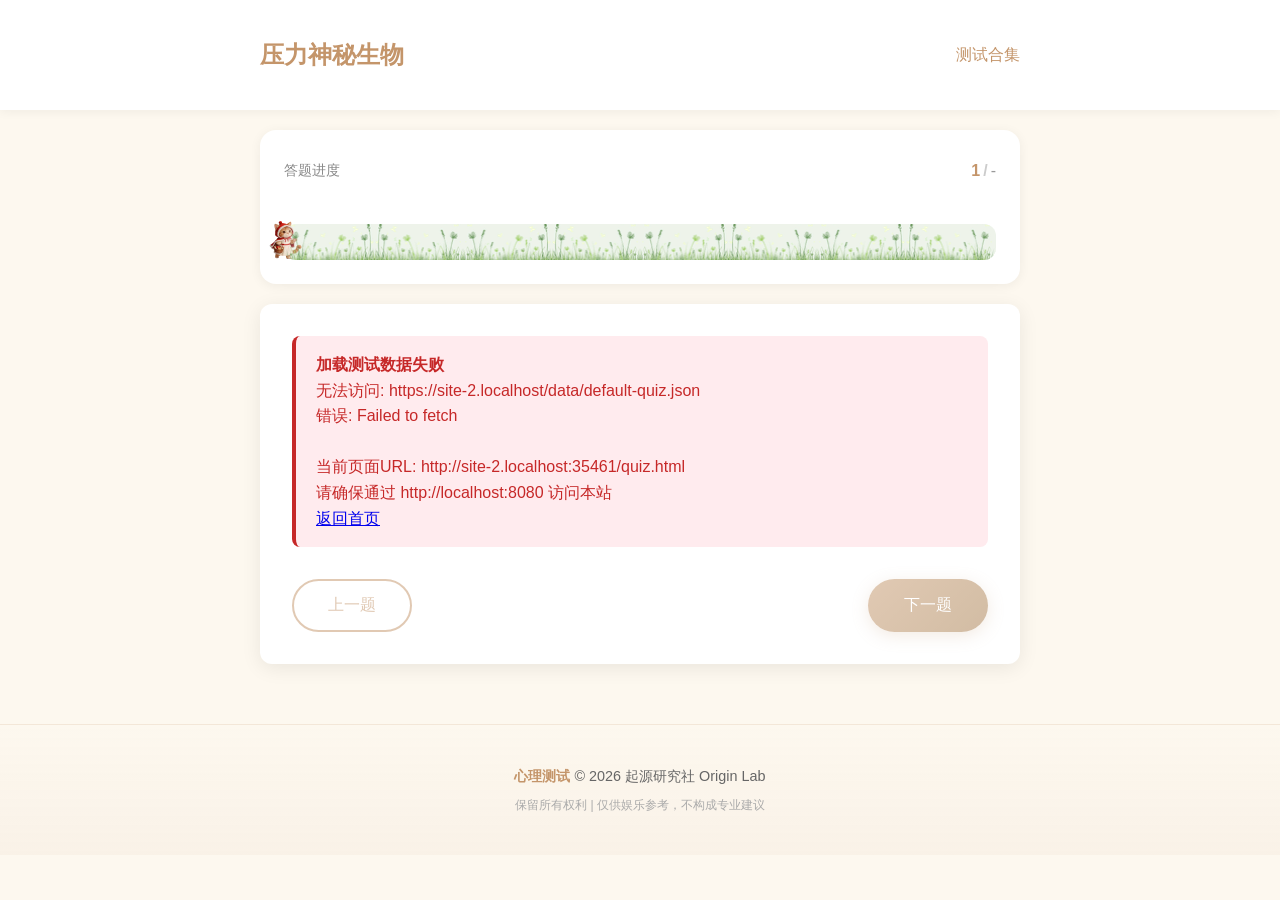
==== quiz.html @ 236efb1c "Add stress creature psychological test with isolated free-mode key. Co-authored-by: Cursor <cursorag" ====
<!DOCTYPE html>
<html lang="zh-CN">
<head>
    <meta charset="UTF-8">
    <meta name="viewport" content="width=device-width, initial-scale=1.0">
    <title>答题 - 你的压力是哪种神秘生物</title>
    <link rel="stylesheet" href="css/style.css">
    <link rel="preload" as="image" href="assets/progress bar/草地进度条.webp?v=5" type="image/webp">
    <link rel="preload" as="image" href="assets/progress bar/进度条小猫1.webp?v=5" type="image/webp">
    <script src="js/deploy-config.js"></script>
</head>
<body class="page-quiz">
    <!-- 导航栏 -->
    <nav class="navbar">
        <div class="container">
            <a href="index.html" class="logo">压力神秘生物</a>
            <ul class="nav-links">
                <li><a href="javascript:void(0)" class="active" onclick="navigateWithFallback('catalog', this)">测试合集</a></li>
            </ul>
        </div>
    </nav>

    <!-- 主内容区 -->
    <main class="container">
        <!-- 顶部信息栏 -->
        <div style="background: white; border-radius: 16px; padding: 20px 24px; margin-bottom: 20px; box-shadow: 0 2px 12px rgba(0,0,0,0.06);">
            <!-- 进度条 -->
            <div style="padding-top: 8px;">
                <div style="display: flex; justify-content: space-between; align-items: center; margin-bottom: 16px;">
                    <span style="font-size: 0.85rem; color: #888; font-weight: 500;">答题进度</span>
                    <span style="font-size: 1rem; color: #C4956A; font-weight: 700;"><span id="current-num">1</span><span style="color: #ccc; margin: 0 3px;">/</span><span id="total-num" style="color: #999; font-weight: 500;">-</span></span>
                </div>
                <!-- 小猫走路进度条 -->
                <div id="progress-container" style="position: relative; height: 15px; border-radius: 12px; overflow: visible; background: #e8f5e9; margin-top: 40px; padding-bottom: 36px; margin-bottom: 4px;">
                    <!-- 草地背景 (预加载) -->
                    <picture>
                        <source srcset="assets/progress bar/草地进度条.webp?v=5" type="image/webp">
                        <source srcset="assets/progress bar/草地进度条.png?v=5" type="image/png">
                        <img src="assets/progress bar/草地进度条.png?v=5" style="position: absolute; top: 0; left: 0; width: 100%; height: 100%; object-fit: cover; border-radius: 12px; z-index: 5;" alt="草地" loading="eager" fetchpriority="high" decoding="async">
                    </picture>
                    <!-- 进度遮罩 -->
                    <div id="progress-mask" style="position: absolute; top: 0; left: 0; height: 100%; width: 0%; background: rgba(255,255,255,0.3); transition: width 0.5s cubic-bezier(0.4, 0, 0.2, 1); z-index: 6; border-radius: 12px;"></div>
                    <!-- 小猫 -->
                    <div id="cat-walker" style="position: absolute; bottom: 0; transform: translateX(-50%); left: 0%; transition: left 0.5s cubic-bezier(0.4, 0, 0.2, 1); z-index: 4;">
                        <img id="cat-frame" src="assets/progress bar/进度条小猫1.webp?v=5" style="width: 40px; height: 40px; object-fit: contain; display: block;" alt="小猫" loading="eager" fetchpriority="high" decoding="async" onerror="this.onerror=null;this.src='assets/progress bar/进度条小猫1.png?v=5'">
                    </div>
                </div>
            </div>
        </div>

        <!-- 题目卡片 -->
        <div class="card fade-in quiz-content-card">
            <div id="question-container">
                <!-- 动态生成题目 -->
            </div>

            <!-- 导航按钮 -->
            <div class="nav-buttons quiz-nav-buttons">
                <button type="button" class="btn btn-secondary" id="prev-btn" disabled>上一题</button>
                <button type="button" class="btn btn-primary" id="next-btn" disabled>下一题</button>
                <button type="button" class="btn btn-primary hidden" id="submit-btn">提交</button>
            </div>
        </div>
    </main>

    <script src="js/utils.js"></script>
    <script>
        // 全局变量
        let quizData = null;
        let allQuestions = [];
        let currentQuestionIndex = 0;
        let answers = {};
        let isTransitioning = false; // 防止重复点击标志
        let questionOptionOrder = {}; // 保存每道题的选项随机顺序

        // 打乱数组顺序（Fisher-Yates 算法）
        function shuffleArray(array) {
            const arr = [...array];
            for (let i = arr.length - 1; i > 0; i--) {
                const j = Math.floor(Math.random() * (i + 1));
                [arr[i], arr[j]] = [arr[j], arr[i]];
            }
            return arr;
        }

        const CHOICE_OPTION_LETTERS = new Set(['a', 'b', 'c', 'd', 'e']);

        /** 选择题答案统一为小写选项字母数组；无法识别则 null */
        function normalizeChoiceAnswerValue(raw) {
            if (raw === undefined || raw === null) return null;
            let arr = raw;
            if (typeof arr === 'string' && arr.trim().length) {
                arr = [arr];
            }
            if (!Array.isArray(arr)) return null;
            const cleaned = [...new Set(
                arr
                    .map(v => (typeof v === 'string' ? v.trim().toLowerCase() : ''))
                    .filter(v => CHOICE_OPTION_LETTERS.has(v))
            )];
            return cleaned.length > 0 ? cleaned : null;
        }

        /** 量表题：1–5；选择题：至少一项合法选项 */
        function isQuestionAnswered(question) {
            const answer = answers[question.question_id];
            if (question.type === 'scale') {
                const n = Number(answer);
                return answer !== undefined && answer !== null && !Number.isNaN(n) && n >= 1 && n <= 5;
            }
            return normalizeChoiceAnswerValue(answer) !== null;
        }

        /** 从存储恢复后统一格式，避免旧数据格式导致无法判「已作答」 */
        function normalizeStoredAnswers() {
            for (const q of allQuestions) {
                if (q.type === 'scale') {
                    const v = answers[q.question_id];
                    if (v === undefined || v === null) continue;
                    const n = Number(v);
                    if (!Number.isNaN(n) && n >= 1 && n <= 5) {
                        answers[q.question_id] = n;
                    } else {
                        delete answers[q.question_id];
                    }
                    continue;
                }
                const v = answers[q.question_id];
                const norm = normalizeChoiceAnswerValue(v);
                if (norm === null) {
                    delete answers[q.question_id];
                } else {
                    answers[q.question_id] = norm;
                }
            }
        }

        // 加载测试数据
        async function loadQuizData() {
            try {
                quizData = StorageUtil.get(StorageKeys.QUIZ_DATA);

                // 与「爱的解码」等共用 localStorage 时，缓存题库可能不是本测试，会导致 question_id 对不上、永远提示有题未作答
                if (quizData && !isStressCreatureQuizData(quizData)) {
                    console.warn('检测到非「压力神秘生物」题库缓存，已清空题库与答题进度');
                    StorageUtil.remove(StorageKeys.QUIZ_DATA);
                    StorageUtil.clearQuizProgress();
                    quizData = null;
                }

                // 检查 localStorage 数据是否有效
                if (quizData && (!quizData.scale_questions || !quizData.choice_questions)) {
                    console.warn('localStorage 数据损坏，清除后重新加载');
                    StorageUtil.remove(StorageKeys.QUIZ_DATA);
                    quizData = null;
                }
                
                if (!quizData) {
                    // 使用相对路径加载数据
                    const jsonUrl = resolveDeployPath('data/default-quiz.json');
                    console.log('尝试加载:', jsonUrl);
                    
                    try {
                        const response = await fetch(jsonUrl);
                        if (response.ok) {
                            quizData = await response.json();
                            StorageUtil.set(StorageKeys.QUIZ_DATA, quizData);
                            console.log('成功从服务器加载数据');
                        } else {
                            throw new Error('HTTP ' + response.status);
                        }
                    } catch (fetchError) {
                        console.error('无法加载 JSON 文件:', fetchError);
                        document.getElementById('question-container').innerHTML = `
                            <div class="alert alert-error">
                                <strong>加载测试数据失败</strong><br>
                                无法访问: ${jsonUrl}<br>
                                错误: ${fetchError.message}<br><br>
                                当前页面URL: ${window.location.href}<br>
                                请确保通过 http://localhost:8080 访问本站<br>
                                <a href="index.html">返回首页</a>
                            </div>
                        `;
                        return;
                    }
                }

                // 再次检查数据完整性
                if (!quizData || !quizData.scale_questions || !quizData.choice_questions) {
                    throw new Error('Invalid quiz data structure');
                }

                // 打乱量表题和选择题各自的顺序，然后合并（量表题在前，选择题在后）
                const shuffledScales = shuffleArray([...quizData.scale_questions]).map(q => ({ ...q, type: 'scale' }));
                const shuffledChoices = shuffleArray([...quizData.choice_questions]).map(q => ({ ...q, type: 'choice' }));
                allQuestions = [...shuffledScales, ...shuffledChoices];

                // 恢复进度
                const savedIndex = StorageUtil.get(StorageKeys.CURRENT_QUESTION, 0);
                let savedAnswers = StorageUtil.get(StorageKeys.USER_ANSWERS, {});
                const savedOptionOrder = StorageUtil.get('question_option_order', {});
                currentQuestionIndex = Math.min(savedIndex, allQuestions.length - 1);
                answers = savedAnswers && typeof savedAnswers === 'object' ? savedAnswers : {};
                answers = pruneUserAnswersForQuiz(answers, quizData);
                questionOptionOrder = savedOptionOrder;
                normalizeStoredAnswers();
                saveProgress();

                // 更新总题数显示
                document.getElementById('total-num').textContent = allQuestions.length;

                // 显示当前题目
                renderQuestion();
                updateProgress();

            } catch (error) {
                console.error('加载测试数据失败:', error);
                document.getElementById('question-container').innerHTML = `
                    <div class="alert alert-error">
                        加载测试数据失败，请<a href="index.html">返回首页</a>重试
                    </div>
                `;
            }
        }

        // 渲染题目
        function renderQuestion() {
            const question = allQuestions[currentQuestionIndex];
            const container = document.getElementById('question-container');

            let html = `
                <div class="fade-in">
                    <span style="display: inline-block; padding: 4px 12px; background: var(--secondary-color); 
                                 color: var(--primary-color); border-radius: 20px; font-size: 0.875rem; margin-bottom: 16px;">
                        ${question.type === 'scale' ? '量表题' : '选择题'}
                    </span>
                    <h2 style="margin-bottom: 32px; font-size: 1.25rem; line-height: 1.6;">
                        ${currentQuestionIndex + 1}. ${question.question_text}
                    </h2>
            `;

            if (question.type === 'scale') {
                // 量表题 - 5个选项（横向排列，无数字）
                // 计分：1=完全不同意, 2=不同意, 3=中立, 4=同意, 5=完全同意
                // 反向题在结果计算时处理（6-原始分），用户交互不受影响
                const scaleLabels = ['完全不同意', '不同意', '中立', '同意', '完全同意'];
                html += `<div class="scale-options" id="scale-options">`;
                for (let i = 1; i <= 5; i++) {
                    const selected = Number(answers[question.question_id]) === i ? 'selected' : '';
                    html += `
                        <div class="scale-btn scale-option ${selected}" data-value="${i}">
                            <span style="font-size: 0.875rem; font-weight: 500; text-align: center; line-height: 1.3;">${scaleLabels[i-1]}</span>
                        </div>
                    `;
                }
                html += `</div>`;
            } else {
                // 选择题 - A-E 选项（多选，无勾选框，随机打乱）
                let options = ['a', 'b', 'c', 'd', 'e'];
                // 过滤掉没有文本或维度的选项
                options = options.filter(opt => {
                    const text = question[`option_${opt}_text`];
                    const dim = question[`option_${opt}_dim`];
                    return text && dim;
                });
                
                // 如果这道题还没有随机顺序，则生成并保存
                if (!questionOptionOrder[question.question_id]) {
                    // Fisher-Yates 洗牌算法
                    const shuffled = [...options];
                    for (let i = shuffled.length - 1; i > 0; i--) {
                        const j = Math.floor(Math.random() * (i + 1));
                        [shuffled[i], shuffled[j]] = [shuffled[j], shuffled[i]];
                    }
                    questionOptionOrder[question.question_id] = shuffled;
                    StorageUtil.set('question_option_order', questionOptionOrder);
                }
                
                // 使用保存的随机顺序
                options = questionOptionOrder[question.question_id];
                
                // 获取当前已选答案（数组）
                const currentAnswers = normalizeChoiceAnswerValue(answers[question.question_id]) || [];
                html += `<div class="radio-group" id="choice-options">`;
                html += `<p style="color: var(--text-secondary); font-size: 0.875rem; margin-bottom: 12px;">💡 可多选（最多3个）</p>`;
                options.forEach((opt, idx) => {
                    const text = question[`option_${opt}_text`];
                    const selected = currentAnswers.includes(opt) ? 'selected' : '';
                    html += `
                        <div class="radio-item choice-option ${selected}" data-option="${opt}" style="cursor: pointer;">
                            <span class="radio-label">${String.fromCharCode(65 + idx)}. ${text}</span>
                        </div>
                    `;
                });
                html += `</div>`;
            }

            html += `</div>`;
            container.innerHTML = html;

            // 更新按钮状态
            updateButtons();
        }

        // 选择量表题答案（单选，选择后自动跳转）
        function selectScale(value) {
            // 防止重复点击
            if (isTransitioning) return;
            
            const question = allQuestions[currentQuestionIndex];
            const isLast = currentQuestionIndex === allQuestions.length - 1;
            
            // 先更新数据
            answers[question.question_id] = value;
            saveProgress();
            
            // 直接更新当前选项的样式，不重新渲染整个题目
            const options = document.querySelectorAll('.scale-option');
            options.forEach((opt, idx) => {
                if (idx + 1 === value) {
                    opt.classList.add('selected');
                } else {
                    opt.classList.remove('selected');
                }
            });
            updateButtons();
            
            // 量表题选择后自动跳转到下一题（如果不是最后一题）
            if (!isLast) {
                isTransitioning = true; // 设置标志，防止重复点击
                setTimeout(() => {
                    currentQuestionIndex++;
                    saveProgress();
                    renderQuestion();
                    updateProgress();
                    isTransitioning = false; // 重置标志
                }, 400); // 延迟400ms让用户看到选择效果
            } else {
                // 最后一题，重新渲染以显示提交按钮
                renderQuestion();
            }
        }

        // 切换选择题答案（多选，点击切换选中状态，不自动跳转，最多选3个）
        function toggleChoice(value) {
            // 防止重复点击
            if (isTransitioning) return;

            const question = allQuestions[currentQuestionIndex];
            const opt = typeof value === 'string' ? value.trim().toLowerCase() : '';
            if (!CHOICE_OPTION_LETTERS.has(opt)) return;

            let currentAnswers = normalizeChoiceAnswerValue(answers[question.question_id]) || [];

            // 切换选中状态
            const isSelected = currentAnswers.includes(opt);
            if (isSelected) {
                currentAnswers = currentAnswers.filter(v => v !== opt);
            } else {
                if (currentAnswers.length >= 3) {
                    alert('最多只能选择3个选项');
                    return;
                }
                currentAnswers.push(opt);
            }

            const norm = normalizeChoiceAnswerValue(currentAnswers);
            if (norm === null) {
                delete answers[question.question_id];
            } else {
                answers[question.question_id] = norm;
            }
            
            saveProgress();
            
            // 直接更新当前选项的样式，不重新渲染整个题目
            const clickedOption = document.querySelector(`.choice-option[data-option="${opt}"]`);
            if (clickedOption) {
                if (isSelected) {
                    clickedOption.classList.remove('selected');
                } else {
                    clickedOption.classList.add('selected');
                }
            }
            
            updateButtons();
            // 选择题不自动跳转，等待用户点击下一题按钮
        }

        // 保存进度
        function saveProgress() {
            StorageUtil.set(StorageKeys.USER_ANSWERS, answers);
            StorageUtil.set(StorageKeys.CURRENT_QUESTION, currentQuestionIndex);
            StorageUtil.set('question_option_order', questionOptionOrder);
        }

        // 小猫走路动画
        const PROGRESS_ASSET_VERSION = '5';
        const PROGRESS_BAR_BASE = 'assets/progress bar/';
        function progressCatFrameSrc(frame, ext) {
            return PROGRESS_BAR_BASE + '进度条小猫' + frame + '.' + ext + '?v=' + PROGRESS_ASSET_VERSION;
        }
        function progressCatPreferredExt() {
            const c = document.createElement('canvas');
            return c.toDataURL('image/webp').indexOf('data:image/webp') === 0 ? 'webp' : 'png';
        }
        const progressCatExt = progressCatPreferredExt();
        let catAnimationInterval = null;
        let currentCatFrame = 1;
        const catImages = { 1: new Image(), 2: new Image() };
        catImages[1].src = progressCatFrameSrc(1, progressCatExt);
        catImages[2].src = progressCatFrameSrc(2, progressCatExt);
        if (progressCatExt === 'webp') {
            new Image().src = progressCatFrameSrc(2, 'png');
        }
                
        function startCatAnimation() {
            if (catAnimationInterval) return;
            catAnimationInterval = setInterval(() => {
                currentCatFrame = currentCatFrame === 1 ? 2 : 1;
                const el = document.getElementById('cat-frame');
                if (el) el.src = catImages[currentCatFrame].src;
            }, 200);
        }
        
        function stopCatAnimation() {
            if (catAnimationInterval) {
                clearInterval(catAnimationInterval);
                catAnimationInterval = null;
            }
        }
        
        // 更新进度显示
        function updateProgress() {
            const progress = ((currentQuestionIndex + 1) / allQuestions.length) * 100;
            const catPosition = Math.min(progress, 95); // 小猫最多走到95%，不要超出边界
            document.getElementById('progress-mask').style.width = progress + '%';
            document.getElementById('cat-walker').style.left = catPosition + '%';
            document.getElementById('current-num').textContent = currentQuestionIndex + 1;
        }

        // 更新按钮状态
        function updateButtons() {
            const question = allQuestions[currentQuestionIndex];
            const hasAnswer = isQuestionAnswered(question);
            const isLast = currentQuestionIndex === allQuestions.length - 1;

            const prevBtn = document.getElementById('prev-btn');
            const nextBtn = document.getElementById('next-btn');
            const submitBtn = document.getElementById('submit-btn');
            
            prevBtn.disabled = currentQuestionIndex === 0;
            
            if (isLast) {
                nextBtn.classList.add('hidden');
                submitBtn.classList.remove('hidden');
                /* 不在此禁用提交：避免判题逻辑与本地数据边缘情况导致按钮无法点击；未完成时由点击校验提示 */
                submitBtn.disabled = false;
                submitBtn.setAttribute('aria-disabled', hasAnswer ? 'false' : 'true');
            } else {
                nextBtn.classList.remove('hidden');
                submitBtn.classList.add('hidden');
                submitBtn.removeAttribute('aria-disabled');
                nextBtn.disabled = !hasAnswer;
            }
        }

        // 上一题
        document.getElementById('prev-btn').addEventListener('click', () => {
            if (currentQuestionIndex > 0) {
                currentQuestionIndex--;
                saveProgress();
                renderQuestion();
                updateProgress();
            }
        });

        // 下一题
        document.getElementById('next-btn').addEventListener('click', (e) => {
            e.preventDefault();
            e.stopPropagation();
            console.log('下一题按钮被点击', currentQuestionIndex);
            
            // 防止重复点击
            if (isTransitioning) return;
            
            // 检查当前题是否已作答
            const question = allQuestions[currentQuestionIndex];
            if (!isQuestionAnswered(question)) {
                alert('请先回答当前题目');
                return;
            }
            
            if (currentQuestionIndex < allQuestions.length - 1) {
                isTransitioning = true; // 设置标志
                currentQuestionIndex++;
                saveProgress();
                renderQuestion();
                updateProgress();
                // 短暂延迟后重置标志，防止快速连续点击
                setTimeout(() => {
                    isTransitioning = false;
                }, 300);
            }
        });

        // 提交
        document.getElementById('submit-btn').addEventListener('click', () => {
            const unanswered = allQuestions.filter(q => !isQuestionAnswered(q));
            if (unanswered.length > 0) {
                const sample = unanswered.slice(0, 5).map(q => q.question_id).join(', ');
                alert(`还有 ${unanswered.length} 题未作答，请完成所有题目后再提交。\n未作答示例 ID：${sample}${unanswered.length > 5 ? '…' : ''}`);
                return;
            }

            // 保存答案并跳转到结果页
            StorageUtil.set(StorageKeys.USER_ANSWERS, answers);
            window.location.href = getDeployPageUrl('result.html');
        });

        // 页面加载完成后执行
        document.addEventListener('DOMContentLoaded', () => {
            applyUIConfig();
            loadQuizData().then(() => {
                // 加载题库后开始答题
            });
            startCatAnimation(); // 启动小猫走路动画
            
            // 使用事件委托处理题目选项点击
            document.getElementById('question-container').addEventListener('click', (e) => {
                // 处理量表题选项
                const scaleEl = e.target.closest('.scale-option');
                if (scaleEl) {
                    e.preventDefault();
                    e.stopPropagation();
                    const value = parseInt(scaleEl.dataset.value, 10);
                    if (Number.isNaN(value) || value < 1 || value > 5) return;
                    selectScale(value);
                    return;
                }
                
                // 处理选择题选项
                const choiceEl = e.target.closest('.choice-option');
                if (choiceEl) {
                    e.preventDefault();
                    e.stopPropagation();
                    const option = choiceEl.dataset.option;
                    console.log('选择题选项被点击:', option);
                    toggleChoice(option);
                }
            });
        });
    </script>

    <!-- 页脚 -->
    <footer style="text-align: center; padding: 40px 20px; margin-top: 40px; background: linear-gradient(to bottom, transparent, rgba(196,149,106,0.06)); border-top: 1px solid rgba(196,149,106,0.12);">
        <div style="max-width: 800px; margin: 0 auto;">
            <p style="color: var(--text-secondary); font-size: 0.9rem; margin: 0 0 8px;">
                <span style="font-weight: 600; color: var(--primary-color);">心理测试</span> © 2026 起源研究社 Origin Lab
            </p>
            <p style="color: #aaa; font-size: 0.75rem; margin: 0; line-height: 1.6;">
                保留所有权利 | 仅供娱乐参考，不构成专业建议
            </p>
        </div>
    </footer>
</body>
</html>
---- css/style.css ----
/**
 * 全局样式
 * 心理测试网站主样式表
 */

/* CSS 变量（压力神秘生物 · 主色 #C4956A） */
:root {
    --primary-color: #C4956A;
    --primary-dark: #A67B4A;
    --primary-mid: #D4B896;
    --primary-soft: #F0E4D0;
    --secondary-color: #F0E4D0;
    --background-color: #fdf8ef;
    --surface-tint: #FAF3E8;
    --surface-hover: #F5EBDC;
    --text-color: #333333;
    --text-secondary: #666666;
    --white: #FFFFFF;
    --shadow: 0 4px 20px rgba(0, 0, 0, 0.08);
    --shadow-hover: 0 8px 30px rgba(0, 0, 0, 0.12);
    --border-radius: 12px;
    --font-family: "PingFang SC", "Microsoft YaHei", -apple-system, BlinkMacSystemFont, sans-serif;
    --max-width: 800px;
    --transition: all 0.3s ease;
}

/* 重置样式 */
* {
    margin: 0;
    padding: 0;
    box-sizing: border-box;
}

html {
    font-size: 16px;
    scroll-behavior: smooth;
}

body {
    font-family: var(--font-family);
    background-color: var(--background-color);
    color: var(--text-color);
    line-height: 1.6;
    min-height: 100vh;
    -webkit-font-smoothing: antialiased;
    -moz-osx-font-smoothing: grayscale;
}

/* 容器 */
.container {
    max-width: var(--max-width);
    margin: 0 auto;
    padding: 20px;
}

/* 卡片样式 */
.card {
    background: var(--white);
    border-radius: var(--border-radius);
    padding: 32px;
    box-shadow: var(--shadow);
    transition: var(--transition);
}

.card:hover {
    box-shadow: var(--shadow-hover);
}

/* 标题样式 */
h1, h2, h3, h4 {
    font-weight: 600;
    line-height: 1.3;
    margin-bottom: 16px;
}

h1 {
    font-size: 2rem;
    color: var(--primary-color);
}

h2 {
    font-size: 1.5rem;
    color: var(--text-color);
}

h3 {
    font-size: 1.25rem;
}

/* 段落 */
p {
    margin-bottom: 16px;
    color: var(--text-secondary);
}

/* 按钮样式 */
.btn {
    display: inline-flex;
    align-items: center;
    justify-content: center;
    padding: 14px 32px;
    font-size: 1rem;
    font-weight: 500;
    font-family: inherit;
    border: none;
    border-radius: 50px;
    cursor: pointer;
    transition: var(--transition);
    text-decoration: none;
    gap: 8px;
}

.btn-primary {
    background: linear-gradient(135deg, var(--primary-color), var(--primary-dark));
    color: var(--white);
    box-shadow: 0 4px 15px rgba(196, 149, 106, 0.35);
}

.btn-primary:hover {
    transform: translateY(-2px);
    box-shadow: 0 6px 20px rgba(196, 149, 106, 0.45);
}

.btn-primary:active {
    transform: translateY(0);
}

.btn-secondary {
    background: var(--white);
    color: var(--primary-color);
    border: 2px solid var(--primary-color);
}

.btn-secondary:hover {
    background: var(--primary-color);
    color: var(--white);
}

.btn-danger {
    background: #c75c5c;
    color: var(--white);
}

.btn-danger:hover {
    background: #b54a4a;
}

.btn:disabled {
    opacity: 0.5;
    cursor: not-allowed;
    transform: none !important;
}

/* 导航栏 */
.navbar {
    background: var(--white);
    box-shadow: 0 2px 10px rgba(0, 0, 0, 0.05);
    padding: 16px 0;
    position: sticky;
    top: 0;
    z-index: 100;
}

.navbar .container {
    display: flex;
    justify-content: space-between;
    align-items: center;
}

.logo {
    font-size: 1.5rem;
    font-weight: 700;
    color: var(--primary-color);
    text-decoration: none;
}

.nav-links {
    display: flex;
    gap: 24px;
    list-style: none;
}

.nav-links a {
    color: var(--text-secondary);
    text-decoration: none;
    font-weight: 500;
    transition: var(--transition);
}

.nav-links a:hover,
.nav-links a.active {
    color: var(--primary-color);
}

/* 首页样式 */
.hero {
    text-align: center;
    padding: 60px 20px;
}

.hero-icon {
    font-size: 4rem;
    margin-bottom: 24px;
}

.hero h1 {
    font-size: 2.5rem;
    margin-bottom: 16px;
}

.hero .subtitle {
    font-size: 1.125rem;
    color: var(--text-secondary);
    margin-bottom: 32px;
    max-width: 500px;
    margin-left: auto;
    margin-right: auto;
}

/* 进度条 - 横向 */
.progress-text {
    text-align: center;
    margin-top: 16px;
    font-weight: 500;
    color: var(--text-secondary);
}

/* 单选按钮组 */
.radio-group {
    display: flex;
    flex-direction: column;
    gap: 12px;
    margin: 24px 0;
}

.radio-item {
    display: flex;
    align-items: center;
    padding: 16px 20px;
    background: var(--white);
    border: 2px solid #E8E8E8;
    border-radius: var(--border-radius);
    cursor: pointer;
    transition: var(--transition);
}

.radio-item:hover {
    border-color: var(--secondary-color);
    background: #FAF3E8;
}

.radio-item.selected {
    border-color: var(--primary-color);
    background: var(--surface-tint);
}

.radio-item input[type="radio"] {
    display: none;
}

.radio-label {
    font-size: 1rem;
    color: var(--text-color);
}

/* 量表题选项 */
.scale-options {
    display: flex;
    justify-content: space-between;
    gap: 8px;
    margin: 32px 0;
    flex-wrap: wrap;
}

.scale-btn {
    flex: 1;
    min-width: 80px;
    padding: 16px 8px;
    border: 2px solid #E8E8E8;
    background: var(--white);
    border-radius: var(--border-radius);
    cursor: pointer;
    transition: var(--transition);
    text-align: center;
}

.scale-btn:hover {
    border-color: var(--secondary-color);
    transform: translateY(-2px);
}

.scale-btn.selected {
    border-color: var(--primary-color);
    background: linear-gradient(135deg, var(--primary-color), var(--primary-dark));
    color: var(--white);
}

.scale-label {
    font-size: 0.75rem;
    color: var(--text-secondary);
    margin-top: 8px;
}

/* 导航按钮组 */
.nav-buttons {
    display: flex;
    justify-content: space-between;
    gap: 16px;
    margin-top: 32px;
}

.nav-buttons .btn {
    min-width: 120px;
}

/* 答题页：进度条小猫溢出时仍保证底部按钮可点 */
body.page-quiz .quiz-content-card {
    position: relative;
    z-index: 2;
}

body.page-quiz .quiz-nav-buttons {
    position: relative;
    z-index: 3;
}

/* 结果页样式 */
.result-header {
    text-align: center;
    margin-bottom: 40px;
}

.result-chart-container {
    margin: 32px 0;
    padding: 24px;
    background: var(--white);
    border-radius: var(--border-radius);
    box-shadow: var(--shadow);
}

.dimension-cards {
    display: grid;
    gap: 16px;
    margin: 32px 0;
}

.dimension-card {
    background: var(--white);
    border-radius: var(--border-radius);
    padding: 24px;
    box-shadow: var(--shadow);
    border-left: 4px solid var(--primary-color);
}

.dimension-card h3 {
    color: var(--primary-color);
    margin-bottom: 8px;
}

.dimension-score {
    font-size: 1.5rem;
    font-weight: 700;
    color: var(--primary-color);
    margin-bottom: 8px;
}

/* 目录页卡片 */
.catalog-grid {
    display: grid;
    grid-template-columns: repeat(auto-fill, minmax(280px, 1fr));
    gap: 24px;
    margin-top: 32px;
}

.catalog-card {
    background: var(--white);
    border-radius: var(--border-radius);
    overflow: hidden;
    box-shadow: var(--shadow);
    transition: var(--transition);
    cursor: pointer;
    text-decoration: none;
    color: inherit;
}

.catalog-card:hover {
    transform: translateY(-4px);
    box-shadow: var(--shadow-hover);
}

.catalog-card-image {
    height: 160px;
    background: linear-gradient(135deg, var(--secondary-color), var(--primary-color));
    display: flex;
    align-items: center;
    justify-content: center;
    font-size: 3rem;
}

.catalog-card-content {
    padding: 24px;
}

.catalog-card h3 {
    margin-bottom: 8px;
    color: var(--text-color);
}

.catalog-card p {
    font-size: 0.875rem;
    margin-bottom: 0;
}

/* 文件上传 */
.file-upload {
    border: 2px dashed #E8E8E8;
    border-radius: var(--border-radius);
    padding: 40px;
    text-align: center;
    transition: var(--transition);
    cursor: pointer;
}

.file-upload:hover {
    border-color: var(--primary-color);
    background: var(--surface-tint);
}

.file-upload input {
    display: none;
}

.file-upload-icon {
    font-size: 3rem;
    margin-bottom: 16px;
}

/* 提示信息 */
.alert {
    padding: 16px 20px;
    border-radius: 8px;
    margin-bottom: 16px;
}

.alert-error {
    background: #FFEBEE;
    color: #C62828;
    border-left: 4px solid #C62828;
}

.alert-success {
    background: #E8F5E9;
    color: #2E7D32;
    border-left: 4px solid #2E7D32;
}

.alert-info {
    background: #E3F2FD;
    color: #1565C0;
    border-left: 4px solid #1565C0;
}

/* 操作按钮组 */
.action-buttons {
    display: flex;
    gap: 12px;
    margin-top: 24px;
    flex-wrap: wrap;
}

/* 模态框 */
.modal-overlay {
    position: fixed;
    top: 0;
    left: 0;
    right: 0;
    bottom: 0;
    background: rgba(0, 0, 0, 0.5);
    display: flex;
    align-items: center;
    justify-content: center;
    z-index: 1000;
    opacity: 0;
    visibility: hidden;
    transition: var(--transition);
}

.modal-overlay.active {
    opacity: 1;
    visibility: visible;
}

.modal {
    background: var(--white);
    border-radius: var(--border-radius);
    padding: 32px;
    max-width: 500px;
    width: 90%;
    max-height: 80vh;
    overflow-y: auto;
    transform: scale(0.9);
    transition: var(--transition);
}

.modal-overlay.active .modal {
    transform: scale(1);
}

/* 分享海报 */
.poster-container {
    background: linear-gradient(135deg, var(--secondary-color), var(--primary-color));
    border-radius: var(--border-radius);
    padding: 40px;
    text-align: center;
    color: var(--white);
}

.poster-title {
    font-size: 1.5rem;
    margin-bottom: 16px;
}

.poster-result {
    font-size: 2rem;
    font-weight: 700;
    margin-bottom: 24px;
}

/* 响应式设计 */
@media (max-width: 768px) {
    html {
        font-size: 14px;
    }

    .container {
        padding: 16px;
    }

    .card {
        padding: 24px;
    }

    h1 {
        font-size: 1.75rem;
    }

    h2 {
        font-size: 1.25rem;
    }

    .hero {
        padding: 40px 16px;
    }

    .hero h1 {
        font-size: 2rem;
    }

    .scale-options {
        flex-direction: column;
    }

    .scale-btn {
        min-width: auto;
        display: flex;
        justify-content: space-between;
        align-items: center;
    }

    .nav-buttons {
        flex-direction: column;
    }

    .nav-buttons .btn {
        width: 100%;
    }

    .catalog-grid {
        grid-template-columns: 1fr;
    }

    .action-buttons {
        flex-direction: column;
    }

    .action-buttons .btn {
        width: 100%;
    }
}

/* 动画 */
@keyframes fadeIn {
    from {
        opacity: 0;
        transform: translateY(20px);
    }
    to {
        opacity: 1;
        transform: translateY(0);
    }
}

.fade-in {
    animation: fadeIn 0.5s ease forwards;
}

@keyframes pulse {
    0%, 100% {
        transform: scale(1);
    }
    50% {
        transform: scale(1.05);
    }
}

.pulse {
    animation: pulse 2s infinite;
}

/* 隐藏类 */
.hidden {
    display: none !important;
}

/* 工具类 */
.text-center {
    text-center: center;
}

.mt-16 {
    margin-top: 16px;
}

.mb-16 {
    margin-bottom: 16px;
}

/* ===== Safari/微信浏览器兼容性修复 ===== */

/* Safari 基础修复 */
html {
    -webkit-text-size-adjust: 100%;
    -webkit-tap-highlight-color: transparent;
}

/* Safari flexbox 修复 */
.safari-compat .paywall-card,
_::-webkit-full-page-media,
_:future,
:root .paywall-card {
    display: -webkit-box;
    display: -webkit-flex;
    display: flex;
    -webkit-box-orient: vertical;
    -webkit-box-direction: normal;
    -webkit-flex-direction: column;
    flex-direction: column;
}

/* Safari 100vh 修复 */
@supports (-webkit-touch-callout: none) {
    .paywall-overlay {
        height: -webkit-fill-available;
    }
    
    .paywall-card {
        max-height: -webkit-fill-available;
    }
}

/* 微信浏览器输入框修复 */
.safari-compat .order-input-group input,
_::-webkit-full-page-media,
_:future,
:root .order-input-group input {
    -webkit-user-select: text;
    user-select: text;
    -webkit-touch-callout: default;
}

/* Safari 滚动修复 */
.safari-compat .paywall-overlay,
_::-webkit-full-page-media,
_:future,
:root .paywall-overlay {
    -webkit-overflow-scrolling: touch;
}

/* 微信浏览器 fixed 定位修复 */
@supports (-webkit-touch-callout: none) {
    .paywall-overlay {
        /* iOS 设备特殊处理 */
        position: fixed;
        top: 0;
        left: 0;
        right: 0;
        bottom: 0;
        height: 100%;
        width: 100%;
    }
    
    .paywall-card {
        max-height: -webkit-fill-available;
        max-height: fill-available;
    }
}

/* ===== 付费墙样式 ===== */
.paywall-overlay {
    position: fixed;
    top: 0;
    left: 0;
    right: 0;
    bottom: 0;
    background: rgba(245, 247, 250, 0.92);
    backdrop-filter: blur(10px);
    -webkit-backdrop-filter: blur(10px);
    display: flex;
    align-items: center;
    justify-content: center;
    z-index: 2000;
    padding: 20px;
}

.paywall-card {
    background: var(--white);
    border-radius: 20px;
    padding: 28px 36px 32px;
    max-width: 440px;
    width: 100%;
    border: 1px solid rgba(0, 0, 0, 0.06);
    box-shadow:
        0 4px 24px rgba(0, 0, 0, 0.06),
        0 1px 3px rgba(0, 0, 0, 0.04);
    text-align: center;
    max-height: 90vh;
    height: auto; /* Safari fix */
    overflow-x: hidden;
    overflow-y: auto;
    display: flex;
    flex-direction: column;
    position: relative; /* Safari fix */
}

.paywall-card-head {
    margin-bottom: 8px;
}

.paywall-badge {
    display: inline-block;
    font-size: 0.72rem;
    font-weight: 600;
    letter-spacing: 0.06em;
    color: var(--text-secondary);
    background: #f0f2f5;
    padding: 6px 12px;
    border-radius: 999px;
    margin-bottom: 14px;
}

.paywall-title {
    display: flex;
    flex-direction: column;
    align-items: center;
    gap: 6px;
    margin: 0 0 10px;
    text-align: center;
}

.paywall-title-main {
    font-size: 1.38rem;
    font-weight: 700;
    color: var(--text-color);
    line-height: 1.28;
    letter-spacing: -0.02em;
}

.paywall-title-sub {
    font-size: 0.88rem;
    font-weight: 600;
    color: var(--text-secondary);
    line-height: 1.35;
    letter-spacing: 0.02em;
}

.paywall-desc {
    font-size: 0.9rem;
    color: var(--text-secondary);
    margin: 0 0 18px;
    line-height: 1.65;
    text-align: left;
}

.paywall-price-block {
    background: linear-gradient(180deg, #fafbfc 0%, #f5f6f8 100%);
    border: 1px solid rgba(0, 0, 0, 0.05);
    border-radius: 14px;
    padding: 14px 16px 16px;
    margin-bottom: 20px;
}

.paywall-price-label {
    display: block;
    font-size: 0.78rem;
    color: var(--text-secondary);
    margin-bottom: 4px;
    font-weight: 500;
}

.paywall-price {
    font-size: 2rem;
    font-weight: 800;
    color: var(--text-color);
    margin: 0;
    letter-spacing: -0.02em;
}

.paywall-trust {
    font-size: 0.75rem;
    color: #88909a;
    line-height: 1.55;
    margin: 16px 0 0;
    text-align: left;
    padding-top: 14px;
    border-top: 1px solid rgba(0, 0, 0, 0.06);
}

/* 收款码切换标签 */
.qrcode-tabs {
    display: flex;
    gap: 0;
    margin-bottom: 20px;
    background: #f5f5f5;
    border-radius: 10px;
    padding: 4px;
}

.qrcode-tab {
    flex: 1;
    padding: 12px 20px;
    border: none;
    background: transparent;
    border-radius: 8px;
    font-size: 1rem;
    font-weight: 600;
    cursor: pointer;
    transition: var(--transition);
    font-family: inherit;
    color: var(--text-secondary);
    display: flex;
    align-items: center;
    justify-content: center;
    gap: 8px;
}

.qrcode-tab-mark {
    width: 8px;
    height: 8px;
    border-radius: 50%;
    flex-shrink: 0;
    transition: var(--transition);
}

.qrcode-tab[data-tab="wechat"] .qrcode-tab-mark {
    background: #07c160;
}

.qrcode-tab[data-tab="alipay"] .qrcode-tab-mark {
    background: #1677ff;
}

.qrcode-tab:not(.active) .qrcode-tab-mark {
    opacity: 0.5;
}

.qrcode-tab.active .qrcode-tab-mark {
    background: rgba(255, 255, 255, 0.95);
    box-shadow: 0 0 0 2px rgba(255, 255, 255, 0.35);
    opacity: 1;
}

.qrcode-tab.active[data-tab="wechat"] {
    background: #07C160;
    color: white;
    box-shadow: 0 2px 8px rgba(7, 193, 96, 0.3);
}

.qrcode-tab.active[data-tab="alipay"] {
    background: #1677FF;
    color: white;
    box-shadow: 0 2px 8px rgba(22, 119, 255, 0.3);
}

/* 收款海报：以宽度为准缩放，避免 max-height+contain 造成左右灰边；二维码按比例放大更易扫 */
.qrcode-container {
    margin-bottom: 12px;
    margin-left: -36px;
    margin-right: -36px;
    width: calc(100% + 72px);
    align-self: stretch;
    display: block;
    padding: 0;
    background: #fff;
    border-radius: 0;
    border: solid rgba(0, 0, 0, 0.06);
    border-width: 1px 0;
    box-sizing: border-box;
}

.qrcode-img {
    display: block;
    width: 100%;
    border-radius: 0;
    border: none;
    box-shadow: none;
}

.qrcode-img img {
    display: block;
    width: 100%;
    height: auto;
    object-fit: contain;
    object-position: top center;
}

/* 长按提示 */
.qrcode-hint {
    font-size: 0.88rem;
    color: var(--text-secondary);
    margin: 0 0 14px 0;
    text-align: left;
    line-height: 1.55;
}

/* 操作指引 */
.payment-guide {
    background: #f8fafc;
    border-radius: 12px;
    padding: 16px 20px;
    margin-bottom: 14px;
    text-align: left;
    border: 1px solid rgba(0, 0, 0, 0.04);
}

.payment-guide-title {
    font-size: 1rem;
    font-weight: 600;
    color: var(--text-color);
    margin-bottom: 8px;
}

.payment-guide ol {
    padding-left: 20px;
    margin: 0;
}

.payment-guide li {
    font-size: 0.9rem;
    color: var(--text-secondary);
    line-height: 1.8;
}

/* 单号输入组 */
.order-input-group {
    display: flex;
    gap: 12px;
    margin-bottom: 8px;
    margin-top: 16px;
    position: relative;
    z-index: 10;
}

.order-input-group input {
    flex: 1;
    padding: 14px 18px;
    border: 2px solid #E8E8E8;
    border-radius: 10px;
    font-size: 1rem;
    font-family: inherit;
    outline: none;
    transition: var(--transition);
    -webkit-appearance: none;
    appearance: none;
    -webkit-user-select: text;
    user-select: text;
}

.order-input-group input:focus {
    border-color: var(--primary-color);
    box-shadow: 0 0 0 3px rgba(196, 149, 106, 0.2);
}

/* 错误提示 */
.paywall-error {
    font-size: 0.85rem;
    color: #E53935;
    margin: 8px 0 0 0;
    text-align: left;
    background: #FFEBEE;
    padding: 10px 14px;
    border-radius: 8px;
    border-left: 3px solid #E53935;
    animation: shake 0.3s ease;
}

@keyframes shake {
    0%, 100% { transform: translateX(0); }
    25% { transform: translateX(-5px); }
    75% { transform: translateX(5px); }
}

/* 付费墙响应式 */
@media (max-width: 480px) {
    .paywall-overlay {
        padding: 0;
        align-items: flex-start;
        -webkit-align-items: flex-start; /* Safari prefix */
    }
    .paywall-card {
        padding: 20px 16px;
        border-radius: 0;
        max-height: 100vh;
        min-height: 100vh;
        height: auto; /* 改为auto而不是100vh */
        min-height: -webkit-fill-available;
        display: block; /* 改为block而不是flex */
        overflow-y: auto;
        overflow-x: hidden;
        -webkit-overflow-scrolling: touch;
        position: relative;
        -webkit-box-sizing: border-box;
        box-sizing: border-box;
        padding-bottom: 40px; /* 底部留出空间 */
        max-width: none;
    }
    .paywall-title-main {
        font-size: 1.2rem;
    }
    .paywall-title-sub {
        font-size: 0.8rem;
    }
    .paywall-desc {
        font-size: 0.82rem;
        margin-bottom: 14px;
    }
    .paywall-price {
        font-size: 1.65rem;
    }
    .paywall-price-block {
        padding: 12px 14px;
        margin-bottom: 14px;
    }
    .qrcode-tabs {
        margin-bottom: 12px;
    }
    .qrcode-container {
        margin-left: -16px;
        margin-right: -16px;
        width: calc(100% + 32px);
        padding: 0;
        margin-bottom: 10px;
    }
    .qrcode-hint {
        font-size: 0.82rem;
        margin-bottom: 10px;
    }
    .payment-guide {
        padding: 10px 14px;
        margin-bottom: 12px;
    }
    .payment-guide-title {
        font-size: 1.2rem;
    }
    .payment-guide li {
        font-size: 0.9rem;
        line-height: 1.6;
    }
    .order-input-group {
        margin-top: 16px;
        margin-bottom: 20px;
        position: relative;
        z-index: 100;
        -webkit-transform: translateZ(0);
        transform: translateZ(0);
    }
    .order-input-group input {
        font-size: 16px; /* 防止iOS缩放 */
        padding: 12px 16px;
        -webkit-appearance: none;
        appearance: none;
        -webkit-user-select: text;
        user-select: text;
        -webkit-touch-callout: default;
        touch-action: manipulation;
        position: relative;
        z-index: 101;
    }
}

/* ========== 压力神秘生物首页：主区 #C4956A 与暖底上的可读性 ========== */
body.page-home {
    background-color: #C4956A;
}

body.page-home main.container {
    background-color: #C4956A;
    padding-top: 8px;
    padding-bottom: 36px;
}

body.page-home .navbar {
    background: var(--white);
    box-shadow: 0 2px 14px rgba(0, 0, 0, 0.07);
}

body.page-home .home-surface-card.card {
    background: rgba(255, 255, 255, 0.97);
    border: 1px solid rgba(255, 255, 255, 0.4);
    box-shadow: 0 8px 32px rgba(0, 0, 0, 0.12);
}

body.page-home .home-stats-strip {
    background: rgba(255, 255, 255, 0.94);
    border: 1px solid rgba(255, 255, 255, 0.45);
    box-shadow: 0 6px 24px rgba(0, 0, 0, 0.1);
}

body.page-home .home-types-heading {
    color: rgba(255, 255, 255, 0.96);
    text-shadow: 0 1px 4px rgba(0, 0, 0, 0.18);
    font-weight: 600;
}

body.page-home #types-preview .type-card {
    background: rgba(255, 255, 255, 0.98);
    border: 1px solid rgba(255, 255, 255, 0.45);
    box-shadow: 0 8px 28px rgba(0, 0, 0, 0.12);
}

body.page-home #types-preview .carousel-btn {
    border: 1px solid rgba(196, 149, 106, 0.22);
}

body.page-home #types-preview .carousel-dot {
    background: rgba(255, 255, 255, 0.35);
}

body.page-home #types-preview .carousel-dot.active {
    background: #f5fad8;
    box-shadow: 0 0 0 1px rgba(255, 255, 255, 0.5);
}

body.page-home .site-footer.site-footer--home {
    margin-top: 0;
    padding: 36px 20px 40px;
    text-align: center;
    background: #A67B4A;
    border-top: 1px solid rgba(255, 255, 255, 0.12);
}

body.page-home .site-footer-line {
    color: rgba(255, 255, 255, 0.92);
}

body.page-home .site-footer-brand {
    color: #e8f5c4;
}

body.page-home .site-footer-sub {
    color: rgba(255, 255, 255, 0.72);
}
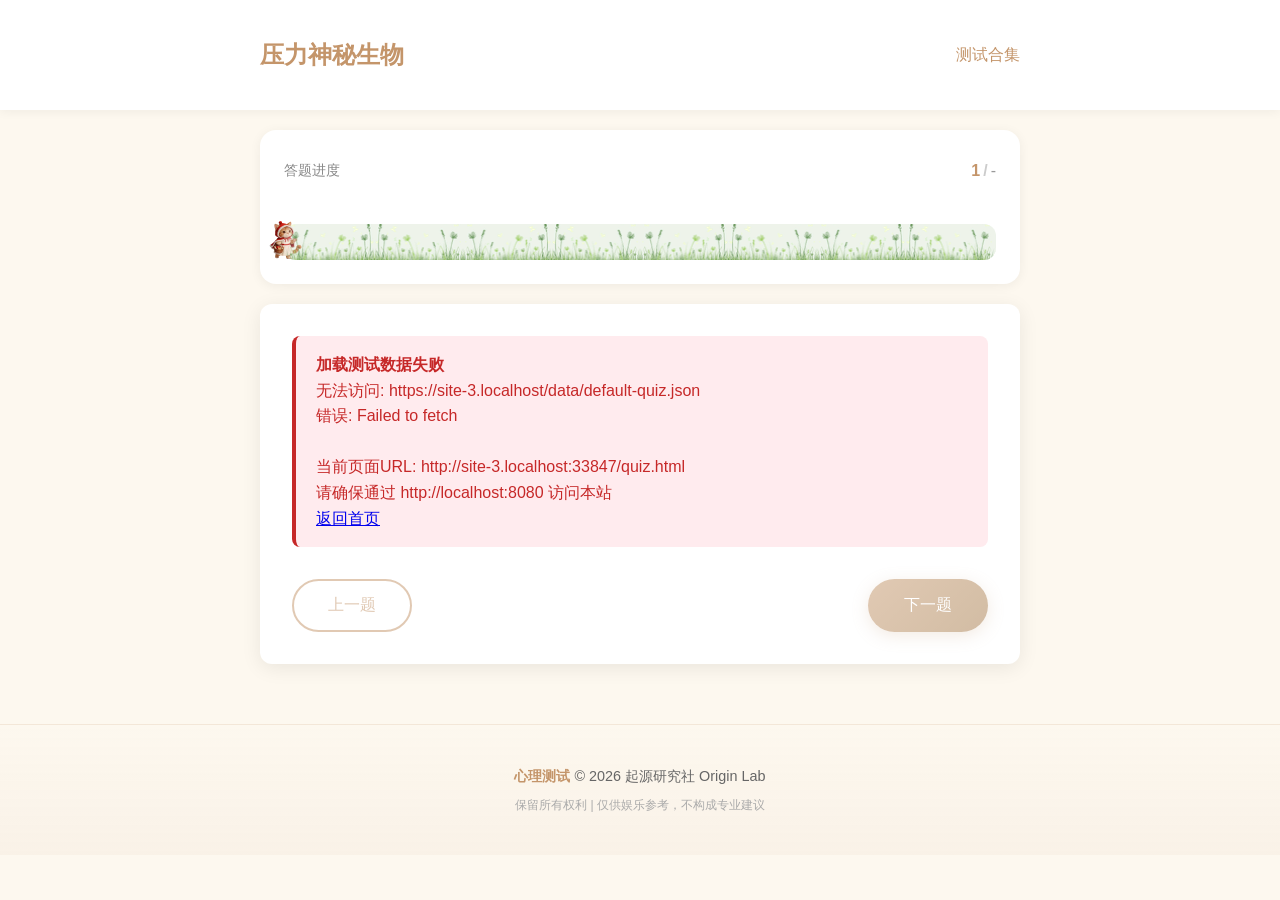
==== commit a0dd239e: "Fix quiz page crash from duplicate CHOICE_OPTION_LETTERS declaration. Reuse shared choice-answer hel" ====
--- a/quiz.html
+++ b/quiz.html
@@ -81,24 +81,6 @@
                 [arr[i], arr[j]] = [arr[j], arr[i]];
             }
             return arr;
-        }
-
-        const CHOICE_OPTION_LETTERS = new Set(['a', 'b', 'c', 'd', 'e']);
-
-        /** 选择题答案统一为小写选项字母数组；无法识别则 null */
-        function normalizeChoiceAnswerValue(raw) {
-            if (raw === undefined || raw === null) return null;
-            let arr = raw;
-            if (typeof arr === 'string' && arr.trim().length) {
-                arr = [arr];
-            }
-            if (!Array.isArray(arr)) return null;
-            const cleaned = [...new Set(
-                arr
-                    .map(v => (typeof v === 'string' ? v.trim().toLowerCase() : ''))
-                    .filter(v => CHOICE_OPTION_LETTERS.has(v))
-            )];
-            return cleaned.length > 0 ? cleaned : null;
         }
 
         /** 量表题：1–5；选择题：至少一项合法选项 */
--- a/css/style.css
+++ b/css/style.css
@@ -1097,13 +1097,13 @@
     }
 }
 
-/* ========== 压力神秘生物首页：主区 #C4956A 与暖底上的可读性 ========== */
+/* ========== 压力神秘生物首页：与答题页一致的 #fdf8ef 背景 ========== */
 body.page-home {
-    background-color: #C4956A;
+    background-color: var(--background-color);
 }
 
 body.page-home main.container {
-    background-color: #C4956A;
+    background-color: var(--background-color);
     padding-top: 8px;
     padding-bottom: 36px;
 }
@@ -1114,27 +1114,27 @@
 }
 
 body.page-home .home-surface-card.card {
-    background: rgba(255, 255, 255, 0.97);
-    border: 1px solid rgba(255, 255, 255, 0.4);
-    box-shadow: 0 8px 32px rgba(0, 0, 0, 0.12);
+    background: var(--white);
+    border: 1px solid rgba(196, 149, 106, 0.12);
+    box-shadow: var(--shadow);
 }
 
 body.page-home .home-stats-strip {
-    background: rgba(255, 255, 255, 0.94);
-    border: 1px solid rgba(255, 255, 255, 0.45);
-    box-shadow: 0 6px 24px rgba(0, 0, 0, 0.1);
+    background: var(--white);
+    border: 1px solid rgba(196, 149, 106, 0.12);
+    box-shadow: var(--shadow);
 }
 
 body.page-home .home-types-heading {
-    color: rgba(255, 255, 255, 0.96);
-    text-shadow: 0 1px 4px rgba(0, 0, 0, 0.18);
+    color: var(--text-color);
+    text-shadow: none;
     font-weight: 600;
 }
 
 body.page-home #types-preview .type-card {
-    background: rgba(255, 255, 255, 0.98);
-    border: 1px solid rgba(255, 255, 255, 0.45);
-    box-shadow: 0 8px 28px rgba(0, 0, 0, 0.12);
+    background: var(--white);
+    border: 1px solid #f0f0f0;
+    box-shadow: 0 4px 20px rgba(0, 0, 0, 0.08);
 }
 
 body.page-home #types-preview .carousel-btn {
@@ -1142,30 +1142,30 @@
 }
 
 body.page-home #types-preview .carousel-dot {
-    background: rgba(255, 255, 255, 0.35);
+    background: #ddd;
 }
 
 body.page-home #types-preview .carousel-dot.active {
-    background: #f5fad8;
-    box-shadow: 0 0 0 1px rgba(255, 255, 255, 0.5);
+    background: var(--primary-color);
+    box-shadow: none;
 }
 
 body.page-home .site-footer.site-footer--home {
     margin-top: 0;
     padding: 36px 20px 40px;
     text-align: center;
-    background: #A67B4A;
-    border-top: 1px solid rgba(255, 255, 255, 0.12);
+    background: linear-gradient(to bottom, transparent, rgba(196, 149, 106, 0.06));
+    border-top: 1px solid rgba(196, 149, 106, 0.12);
 }
 
 body.page-home .site-footer-line {
-    color: rgba(255, 255, 255, 0.92);
+    color: var(--text-secondary);
 }
 
 body.page-home .site-footer-brand {
-    color: #e8f5c4;
+    color: var(--primary-dark);
 }
 
 body.page-home .site-footer-sub {
-    color: rgba(255, 255, 255, 0.72);
-}
+    color: #999;
+}
